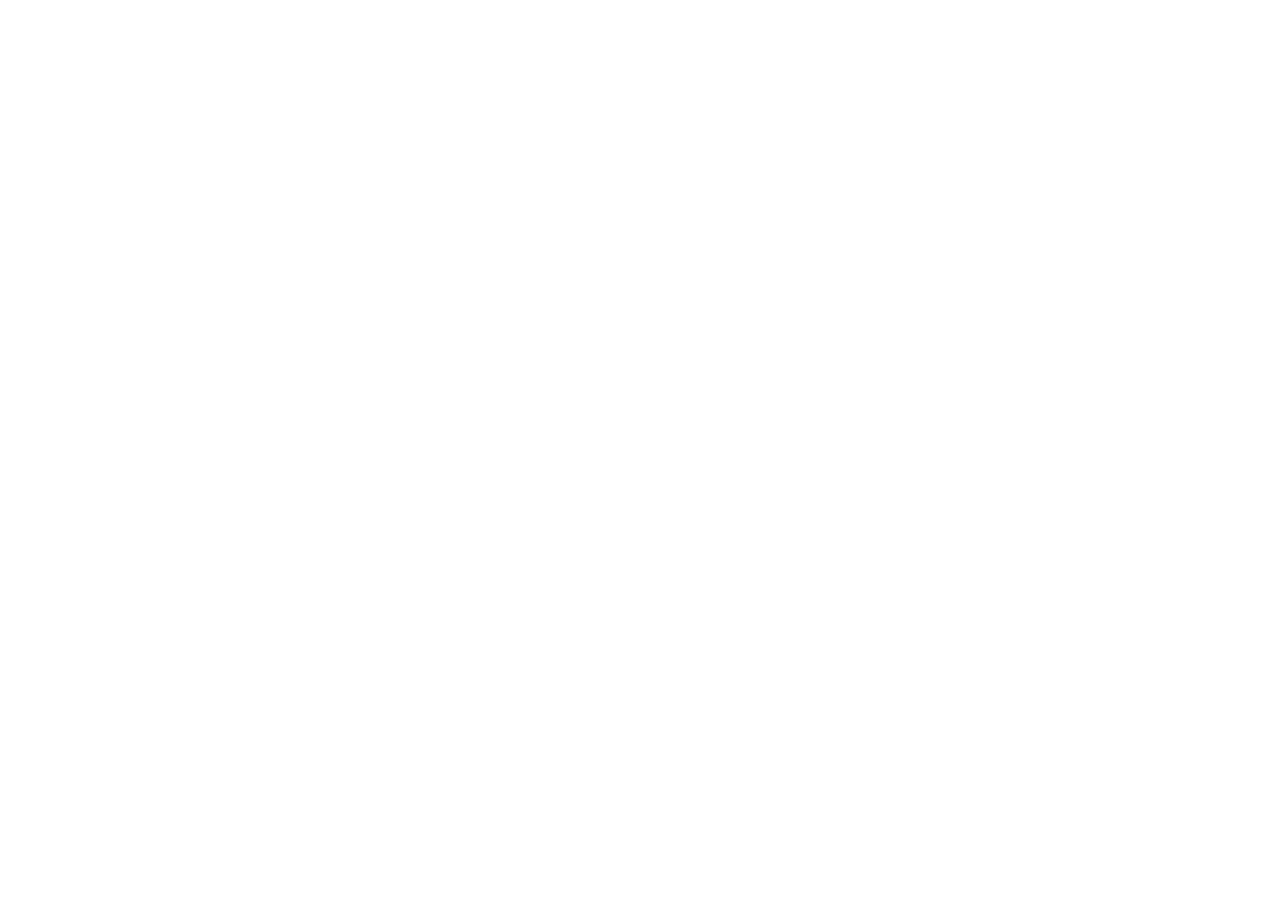
==== index.html @ 2431017c "SO Site coding" ====
<html>
<head>
	<title>Southern Outpost</title>

<link rel="stylesheet" type="text/css" href="style.css">

</head>

<body>
	<script type="text/javascript">
	<article class="relWrapper">
		<div class="labelImg">
			<img src="http://placehold.it/200x200.gif">
		</div>
		<div class="relText">
			<p>Setting The Agenda E.P.</p>
			<p>Various</p>
		</div>
	</article>
	</script>
</body>
</html>
---- style.css ----
.relWrapper {
		border: 2px solid #000000;
		display: inline-block;
		margin: 10px;
	}

	.labelImg {
		display: inline-block;
		margin: 5px;
		border: 1px solid #000000;
	}

	img {
		width: 200px;
	}

	.relText {
		width: 200px;
		margin: 5px;
		font-family: helvetica, arial, "sans serif";
		font-size: 15px;
		font-weight: bold;
		text-align: center;
	}

	p {
		margin: 7px;
	}
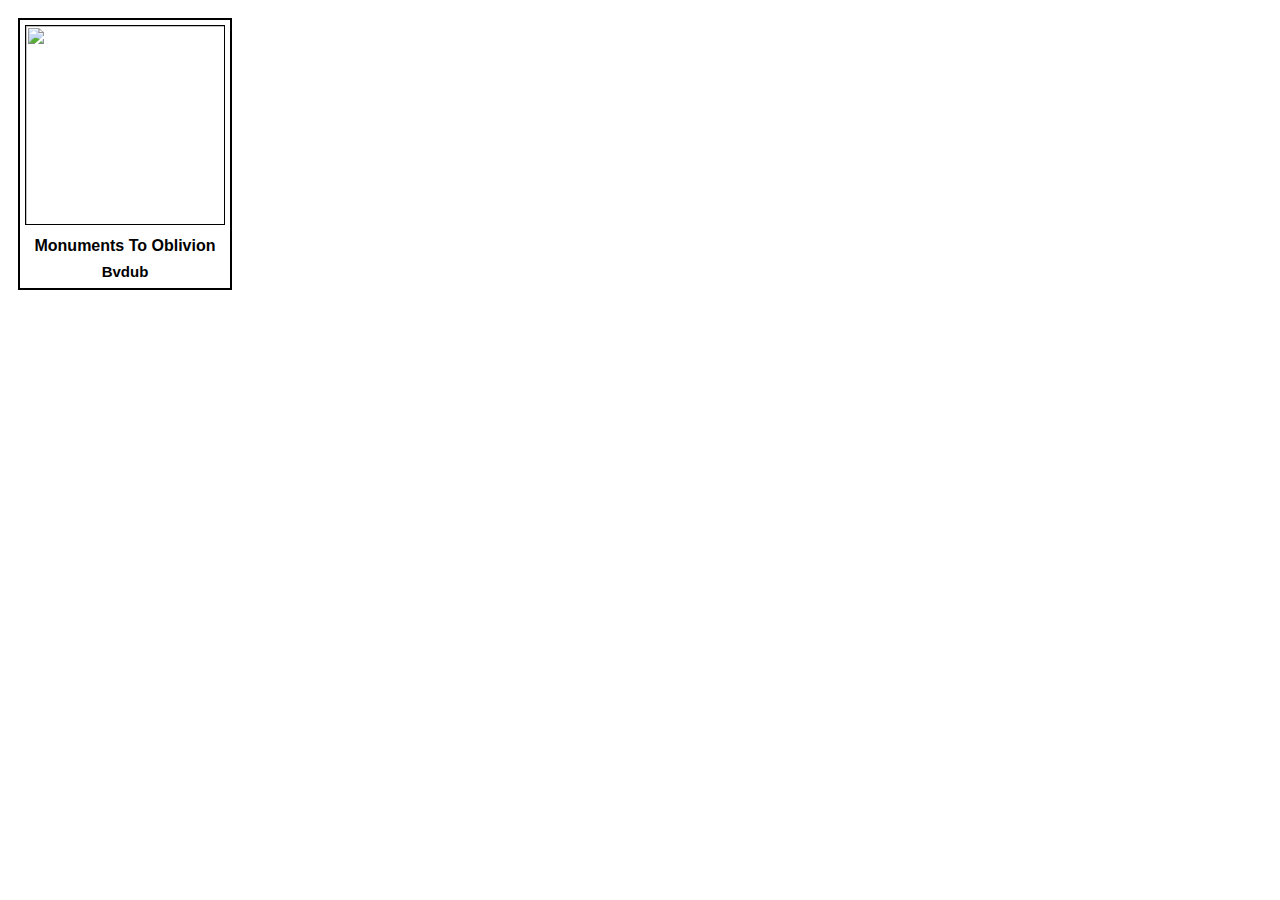
==== commit 25b53429: "Just updates" ====
--- a/index.html
+++ b/index.html
@@ -3,20 +3,25 @@
 	<title>Southern Outpost</title>
 
 <link rel="stylesheet" type="text/css" href="style.css">
+<script type="text/javascript" src="data.js"></script>
 
 </head>
 
 <body>
-	<script type="text/javascript">
+	<div class="wrapper">
 	<article class="relWrapper">
-		<div class="labelImg">
-			<img src="http://placehold.it/200x200.gif">
-		</div>
+		<img src="http://placehold.it/200x200.gif">
+
 		<div class="relText">
-			<p>Setting The Agenda E.P.</p>
-			<p>Various</p>
+			<ul>
+				<li class="epTitle"></li>
+				<li class="epArtist"></li>
+			</ul>
 		</div>
 	</article>
-	</script>
+
+	</div>
+	<script type="text/javascript" src="script.js"></script>
+
 </body>
 </html>--- a/style.css
+++ b/style.css
@@ -1,28 +1,50 @@
-	.relWrapper {
-		border: 2px solid #000000;
-		display: inline-block;
-		margin: 10px;
-	}
+	
+* {
+	-moz-box-sizing: border-box; /* Firexfox */
+	-webkit-box-sizing: border-box; /* Safari/Chrome/iOS/Android */
+	box-sizing: border-box; /* IE */
+}
 
-	.labelImg {
-		display: inline-block;
-		margin: 5px;
-		border: 1px solid #000000;
-	}
+ul {
+	list-style: none;
+	padding: 0px;
+	margin: 7px 5px 7px 5px;
+}
 
-	img {
-		width: 200px;
-	}
+li {
+	margin-bottom: 8px;
+}
 
-	.relText {
-		width: 200px;
-		margin: 5px;
-		font-family: helvetica, arial, "sans serif";
-		font-size: 15px;
-		font-weight: bold;
-		text-align: center;
-	}
+.relWrapper {
+	border: 2px solid #000000;
+	display: inline-block;
+	margin: 10px;
+}
 
-	p {
-		margin: 7px;
-	}+img {
+	display: inline-block;
+	margin: 5px;
+	border: 1px solid #000000;
+}
+
+img {
+	width: 200px;
+}
+
+.relText {
+	width: 200px;
+	margin: 5px;
+	font-family: helvetica, arial, "sans serif";
+	font-size: 15px;
+	font-weight: bold;
+	text-align: center;
+}
+
+li:first-child {
+	font-size: 16px;
+	font-weight: bolder;
+}
+
+.moveIt {
+	margin-right: 215px;
+}